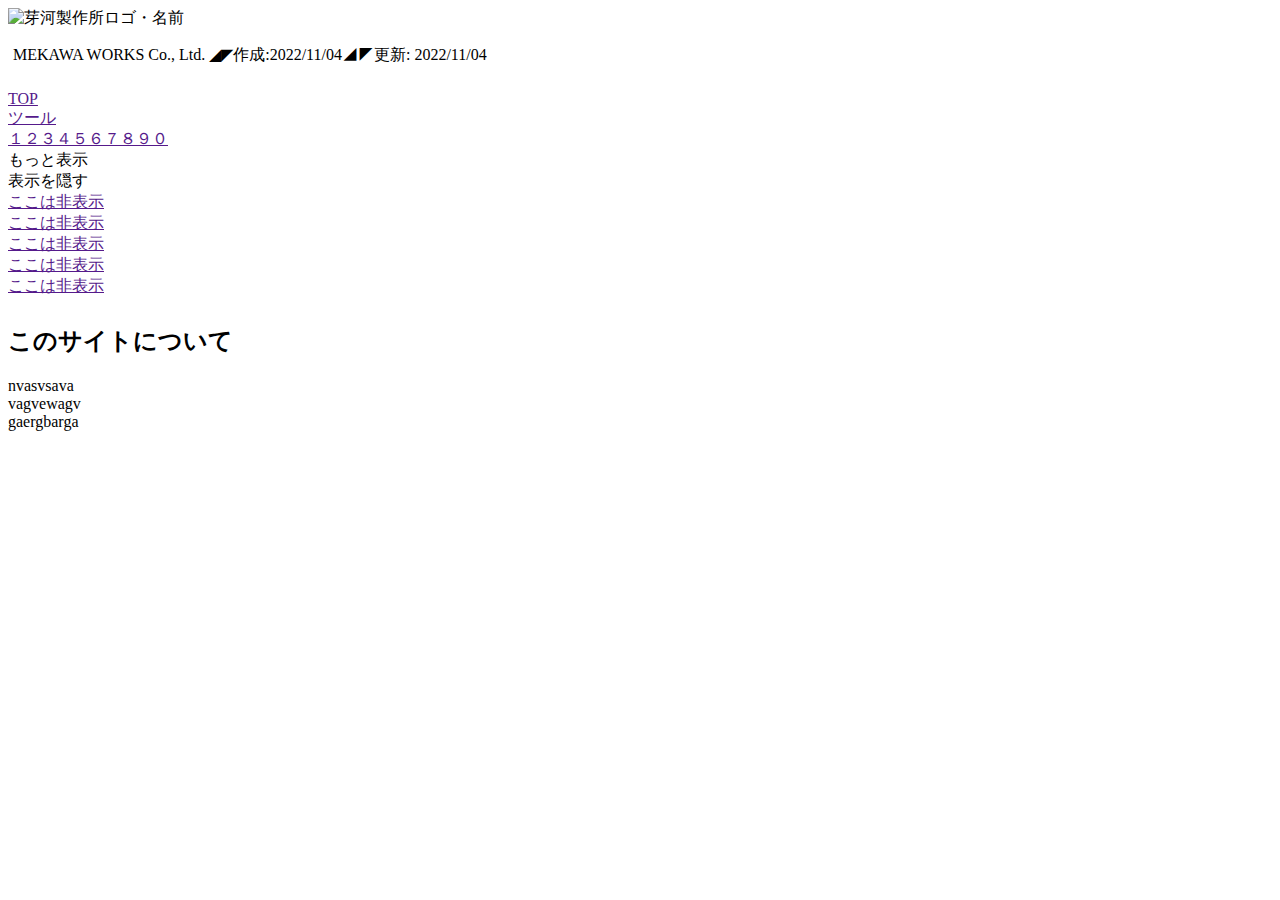
==== mekawa/index.html @ 5d3a5590 "homeから移動しました" ====
<!DOCTYPE html>
<!--UTF-8で読み込んでね pls read as UTF-8-->
<html>
	<!-- 書いたヤツ：あーるけ(Arrk) Twitter:@Arrk_YR -->
	<head>
		<meta charset="utf-8" />
		<meta name="viewport" content="width=device-width, initial-scale=1" />
		<title>芽河製作所</title>
		<link rel="stylesheet" href="ress_min.css" />
		<link rel="stylesheet" href="style.css" />
		
	</head>

	<body>
		<img src="assets/logo_name.png" alt="芽河製作所ロゴ・名前" style="width: 500px;">
		<p style="margin-left: 5px;">MEKAWA WORKS Co., Ltd. ◢◤作成:2022/11/04◢◤更新: 2022/11/04</p>
		<hr style="clear: both; border: transparent;">
		<div id="menu">
			<!--8文字まで-->
			
			<div class="a_bg"><a href="">TOP</a></div>
			<div class="a_bg"><a href="">ツール</a></div>
			<div class="a_bg"><a href="">１２３４５６７８９０</a></div>

			<label for="dtl1" class="dtl">
				<input type="checkbox" name="" id="dtl1" style="display: none;">
				<div class="a_bg"><span class="morebtn">もっと表示</span></div>
				<div class="hidden">
					<div class="a_bg"><span class="hidebtn">表示を隠す</span></div>

					<div class="a_bg"><a href="">ここは非表示</a></div>
					<div class="a_bg"><a href="">ここは非表示</a></div>
					<div class="a_bg"><a href="">ここは非表示</a></div>
					<div class="a_bg"><a href="">ここは非表示</a></div>
					<div class="a_bg"><a href="">ここは非表示</a></div>
				</div>
			</label>
			<hr style="clear: both; border: transparent;">
		</div>
		<div id="main">
			<h2>このサイトについて</h2>
			<p>
				nvasvsava<br>
				vagvewagv<br>
				gaergbarga<br>
			</p>

		</div>
	</body>
</html>
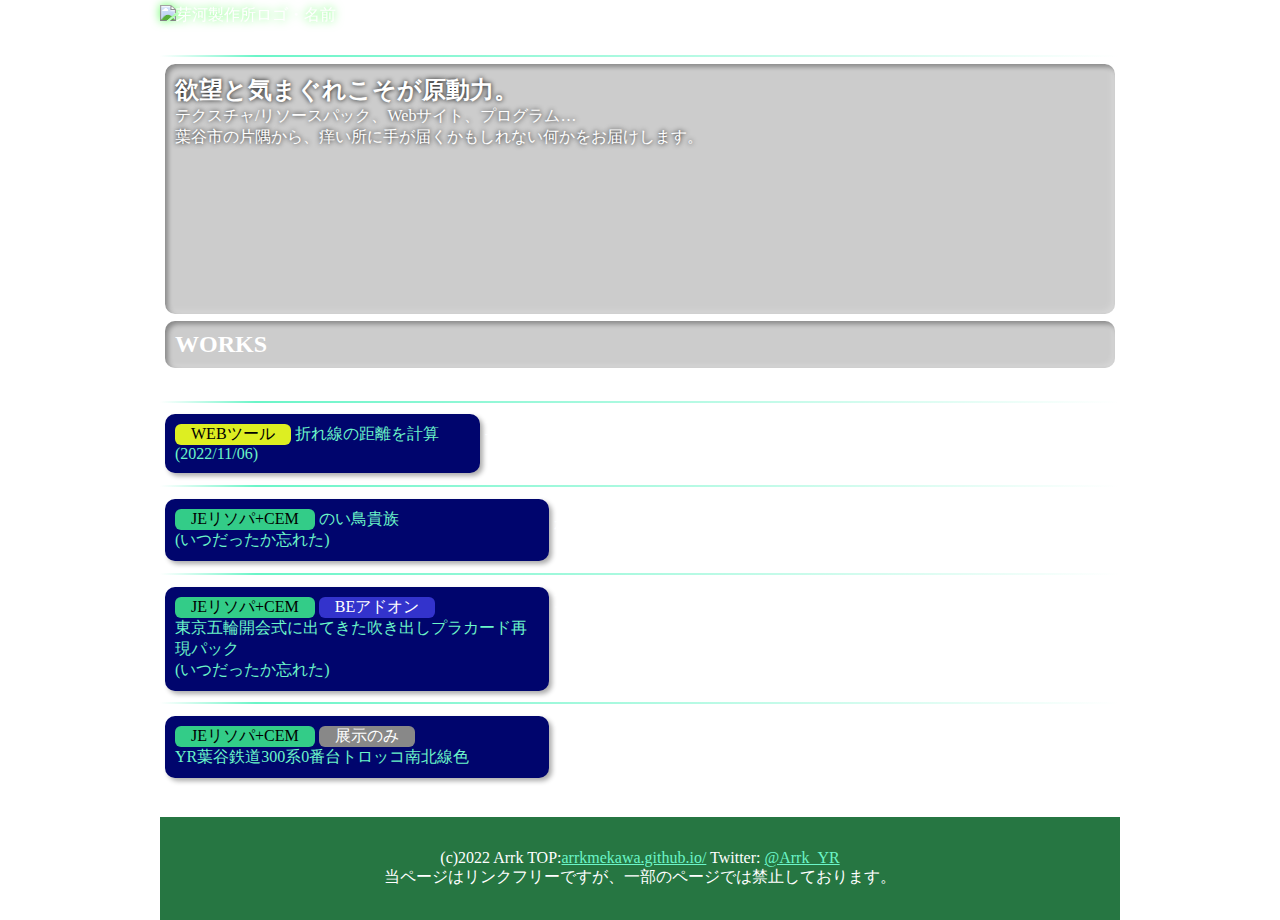
==== commit 7a965986: "index実装" ====
--- a/mekawa/index.html
+++ b/mekawa/index.html
@@ -1,5 +1,4 @@
 <!DOCTYPE html>
-<!--UTF-8で読み込んでね pls read as UTF-8-->
 <html>
 	<!-- 書いたヤツ：あーるけ(Arrk) Twitter:@Arrk_YR -->
 	<head>
@@ -8,43 +7,91 @@
 		<title>芽河製作所</title>
 		<link rel="stylesheet" href="ress_min.css" />
 		<link rel="stylesheet" href="style.css" />
-		
 	</head>
 
 	<body>
-		<img src="assets/logo_name.png" alt="芽河製作所ロゴ・名前" style="width: 500px;">
-		<p style="margin-left: 5px;">MEKAWA WORKS Co., Ltd. ◢◤作成:2022/11/04◢◤更新: 2022/11/04</p>
-		<hr style="clear: both; border: transparent;">
-		<div id="menu">
-			<!--8文字まで-->
-			
-			<div class="a_bg"><a href="">TOP</a></div>
-			<div class="a_bg"><a href="">ツール</a></div>
-			<div class="a_bg"><a href="">１２３４５６７８９０</a></div>
+		<input type="checkbox" name="" id="lightTheme" style="display: none;">
+		<div class="body"><div class="bodyContent">
+			<img src="assets/logo_name2.png" alt="芽河製作所ロゴ・名前" class="topImg" style="width: 480px;">
+			<p style="margin-left: 5px;">
+				<span>MEKAWA WORKS Co., Ltd. ◢◤</span>
+				<span>作成:2022/11/26◢◤更新:2022/12/01</span>
 
-			<label for="dtl1" class="dtl">
-				<input type="checkbox" name="" id="dtl1" style="display: none;">
-				<div class="a_bg"><span class="morebtn">もっと表示</span></div>
-				<div class="hidden">
-					<div class="a_bg"><span class="hidebtn">表示を隠す</span></div>
+				<span class="switchArea">
+					<label for="lightTheme">
+						<span class="theme">ダークテーマ　●　ライトテーマ</span>
+					</label>
+				</span>
+			</p>
+			<hr style="clear: both; border: transparent;">
+			<div class = "top_head neumorphism_back" style="text-shadow: 0px 0px 5px black;">
+				<h2>欲望と気まぐれこそが原動力。</h2>
+				<p style="color: white;">
+					<span>テクスチャ/リソースパック、</span><span>Webサイト、プログラム…</span>
+					<br>
+					<span>葉谷市の片隅から、痒い所に手が届くかもしれない</span><span>何かをお届けします。</span>
+				</p>
+			</div>
 
-					<div class="a_bg"><a href="">ここは非表示</a></div>
-					<div class="a_bg"><a href="">ここは非表示</a></div>
-					<div class="a_bg"><a href="">ここは非表示</a></div>
-					<div class="a_bg"><a href="">ここは非表示</a></div>
-					<div class="a_bg"><a href="">ここは非表示</a></div>
+			<div class = "main">
+				<h2 class="neumorphism_back">WORKS</h2>
+				<p>このサイトそのものもWORKSに入れていいと思う今日この頃。</p>
+				<hr>
+
+				<div class="contents">
+					<a href="calcdist.html" class="neumorphism_front" style="display: inline-block;">
+						<span class="emp yellow">WEBツール</span>
+						<span>折れ線の距離を計算</span>
+						<span>(2022/11/06)</span>
+					</a>
+					<p>
+						道路や鉄道の長さの計算に役立つかもしれない、xz平面上の複数点の距離の合計を算出するWEBツール。
+					</p>
 				</div>
-			</label>
-			<hr style="clear: both; border: transparent;">
-		</div>
-		<div id="main">
-			<h2>このサイトについて</h2>
-			<p>
-				nvasvsava<br>
-				vagvewagv<br>
-				gaergbarga<br>
-			</p>
 
-		</div>
+				<hr>
+
+				<div class="contents">
+					<a href="" class="neumorphism_front">
+						<span class="emp green">JEリソパ+CEM</span>
+						<span>のい鳥貴族</span>
+						<span>(いつだったか忘れた)</span>
+					</a>
+					<p>
+						のい～＾のい～＾<br>
+						かののい鳥をマイクラに。
+					</p>
+				</div>
+
+				<hr>
+				
+				<div class="contents">
+					<a href="" class="neumorphism_front">
+						<span class="emp green">JEリソパ+CEM</span>
+						<span class="emp blue">BEアドオン</span>
+						<span>東京五輪開会式に出てきた吹き出しプラカード再現パック</span>
+						<span>(いつだったか忘れた)</span>
+					</a>
+					<p>
+						東京オリンピック2020の開会式で話題になった(?)吹き出し付きプラカードを、マイクラでトライデントをベースに再現しちゃいました。
+					</p>
+				</div>
+				<hr>
+				<div class="contents">
+					<a href="" class="neumorphism_front">
+						<span class="emp green">JEリソパ+CEM</span>
+						<span class="emp gray">展示のみ</span>
+						<span>YR葉谷鉄道300系0番台トロッコ南北線色</span>
+					</a>
+					<p>
+						葉谷市を走る架鉄、YR葉谷鉄道の南北線及び空港線の一部区間を走るトロッコのリソースパック。
+					</p>
+				</div>
+			</div>
+			<div class="footer">
+				(c)2022 Arrk TOP:<a href="http://arrkmekawa.github.io" target="_blank">arrkmekawa.github.io/</a>  Twitter: <a href="https://twitter.com/Arrk_YR" target="_blank">@Arrk_YR</a><br>
+				当ページはリンクフリーですが、一部のページでは禁止しております。
+			</div>
+		</div></div>
 	</body>
-</html>
+</html>--- a/mekawa/ress_min.css
+++ b/mekawa/ress_min.css
@@ -0,0 +1,237 @@
+/*!
+* ress.css â¢ v1.2.2
+* MIT License
+* github.com/filipelinhares/ress
+*/
+html {
+  box-sizing: border-box;
+  overflow-y: scroll;
+  -webkit-text-size-adjust: 100%;
+}
+*,
+:after,
+:before {
+  background-repeat: no-repeat;
+  box-sizing: inherit;
+}
+:after,
+:before {
+  text-decoration: inherit;
+  vertical-align: inherit;
+}
+* {
+  padding: 0;
+  margin: 0;
+}
+audio:not([controls]) {
+  display: none;
+  height: 0;
+}
+hr {
+  overflow: visible;
+}
+article,
+aside,
+details,
+figcaption,
+figure,
+footer,
+header,
+main,
+menu,
+nav,
+section,
+summary {
+  display: block;
+}
+summary {
+  display: list-item;
+}
+small {
+  font-size: 80%;
+}
+[hidden],
+template {
+  display: none;
+}
+abbr[title] {
+  border-bottom: 1px dotted;
+  text-decoration: none;
+}
+a {
+  background-color: transparent;
+  -webkit-text-decoration-skip: objects;
+}
+a:active,
+a:hover {
+  outline-width: 0;
+}
+code,
+kbd,
+pre,
+samp {
+  font-family: monospace, monospace;
+}
+b,
+strong {
+  font-weight: bolder;
+}
+dfn {
+  font-style: italic;
+}
+mark {
+  background-color: #ff0;
+  color: #000;
+}
+sub,
+sup {
+  font-size: 75%;
+  line-height: 0;
+  position: relative;
+  vertical-align: baseline;
+}
+sub {
+  bottom: -0.25em;
+}
+sup {
+  top: -0.5em;
+}
+input {
+  border-radius: 0;
+}
+[role="button"],
+[type="button"],
+[type="reset"],
+[type="submit"],
+button {
+  cursor: pointer;
+}
+[disabled] {
+  cursor: default;
+}
+[type="number"] {
+  width: auto;
+}
+[type="search"] {
+  -webkit-appearance: textfield;
+}
+[type="search"]::-webkit-search-cancel-button,
+[type="search"]::-webkit-search-decoration {
+  -webkit-appearance: none;
+}
+textarea {
+  overflow: auto;
+  resize: vertical;
+}
+button,
+input,
+optgroup,
+select,
+textarea {
+  font: inherit;
+}
+optgroup {
+  font-weight: 700;
+}
+button {
+  overflow: visible;
+}
+[type="button"]::-moz-focus-inner,
+[type="reset"]::-moz-focus-inner,
+[type="submit"]::-moz-focus-inner,
+button::-moz-focus-inner {
+  border-style: 0;
+  padding: 0;
+}
+[type="button"]::-moz-focus-inner,
+[type="reset"]::-moz-focus-inner,
+[type="submit"]::-moz-focus-inner,
+button:-moz-focusring {
+  outline: 1px dotted ButtonText;
+}
+[type="reset"],
+[type="submit"],
+button,
+html [type="button"] {
+  -webkit-appearance: button;
+}
+button,
+select {
+  text-transform: none;
+}
+button,
+input,
+select,
+textarea {
+  background-color: transparent;
+  border-style: none;
+  color: inherit;
+}
+select {
+  -moz-appearance: none;
+  -webkit-appearance: none;
+}
+select::-ms-expand {
+  display: none;
+}
+select::-ms-value {
+  color: currentColor;
+}
+legend {
+  border: 0;
+  color: inherit;
+  display: table;
+  max-width: 100%;
+  white-space: normal;
+}
+::-webkit-file-upload-button {
+  -webkit-appearance: button;
+  font: inherit;
+}
+[type="search"] {
+  -webkit-appearance: textfield;
+  outline-offset: -2px;
+}
+img {
+  border-style: none;
+}
+progress {
+  vertical-align: baseline;
+}
+svg:not(:root) {
+  overflow: hidden;
+}
+audio,
+canvas,
+progress,
+video {
+  display: inline-block;
+}
+@media screen {
+  [hidden~="screen"] {
+    display: inherit;
+  }
+  [hidden~="screen"]:not(:active):not(:focus):not(:target) {
+    position: absolute !important;
+    clip: rect(0000) !important;
+  }
+}
+[aria-busy="true"] {
+  cursor: progress;
+}
+[aria-controls] {
+  cursor: pointer;
+}
+[aria-disabled] {
+  cursor: default;
+}
+::-moz-selection {
+  background-color: #b3d4fc;
+  color: #000;
+  text-shadow: none;
+}
+::selection {
+  background-color: #b3d4fc;
+  color: #000;
+  text-shadow: none;
+}
--- a/mekawa/style.css
+++ b/mekawa/style.css
@@ -0,0 +1,194 @@
+@import url("https://fonts.googleapis.com/css2?family=M+PLUS+1p:wght@300;500&display=swap");
+
+*{
+	transition: all 0.3s ease-in-out;
+}
+
+.body{
+	background-image: url(assets/bg.png);
+	background-size: 100px;
+	background-repeat: repeat;
+	min-height: 100vh;
+}
+
+.bodyContent{
+	min-width: 480px;
+	max-width: 960px;
+	margin: 0px auto;
+	padding-top: 5px;
+	color: #fff;
+	font-family: 'm+ 1p','ms gothic';
+}
+
+hr{
+	border: none;
+	margin: 0.3em 0;
+	height: 2px;
+	background: linear-gradient(to right, transparent, #6bf5c8 10%, transparent);
+}
+
+/*トップ*/
+
+.topImg{
+	filter: drop-shadow(0px 0px 5px #0f09);
+}
+
+.top_head{
+	background-image: url(assets/2022-11-24_23.39.50.png);
+	background-size: cover;
+	background-position: center;
+	margin: 5px;
+	height: 250px;
+	/* color: white; */
+}
+
+.top_head p, 
+p span,
+a span{
+	display: inline-block;
+}
+
+/*切り替えボタン*/
+
+.switchArea{
+	position: relative;
+	width: calc(9em + 4px);
+	height: 1.5em;
+	vertical-align: middle;
+	overflow: hidden;
+}
+
+.switchArea span{
+	width: max-content;
+}
+
+.switchArea label{
+	display: block;
+	box-sizing: border-box;
+	height: 1.5em;
+	border: 1px solid;
+	border-radius: 1em;
+}
+
+.switchArea label:hover{
+	background-color: #3ca;
+}
+
+.theme{
+	padding: 0 1em;
+	border-radius: 1em;
+}
+
+/*本文コンテンツ*/
+
+.contents{
+	display: flex;
+}
+
+.contents a{
+	max-width: 40%;
+}
+
+/*本文リンク*/
+
+.main a{
+	display: inline-block;
+	vertical-align:top;
+	color: #6bf5c8;
+	background-color: #00056d;
+	text-decoration: none;
+	transition: 0.3s;
+	box-shadow: -3px -3px 5px #fff5, 3px 3px 5px #0005;
+}
+
+.main a:hover{
+	background-color: #00022b;
+	box-shadow: 0px 0px 0px #fff5, 0px 0px 0px #0005, inset 3px 3px 5px #0005, inset -3px -3px 5px #fff5;
+	color: #3ca;
+}
+
+/* フッター */
+.footer{
+	background-color: #267642;
+	margin-top: 2em;
+	padding: 2em 0;
+	text-align: center;
+	color: white;
+}
+
+.footer a{
+	color: #6bf5c8;
+}
+
+/*インライン強調*/
+
+.emp{
+	padding: 0 1em;
+	border-radius: 6px;
+}
+
+.green{
+	background-color: #3c8;
+	color: black;
+}
+
+.yellow{
+	background-color: #de2;
+	color: black;
+}
+
+.blue{
+	background-color: #33c;
+	color: white;
+}
+
+.gray{
+	background-color: #888;
+	color: white;
+}
+
+/*ニューモーフィズム*/
+
+.neumorphism_front,
+.neumorphism_back{
+	background-color: #0003;
+	margin: 7px 5px;
+	padding: 10px;
+	border-radius: 10px;
+
+}
+
+.neumorphism_front{
+	box-shadow: -3px -3px 5px #fff3, 3px 3px 5px #0005;
+}
+
+.neumorphism_back{
+	box-shadow: inset 3px 3px 5px #0005, inset -3px -3px 5px #fff3;
+}
+
+/* ライトテーマ */
+
+#lightTheme:checked ~ .body{
+	background-image: url(assets/bg_light.png);
+}
+
+#lightTheme:checked ~ .body .topImg{
+	filter: drop-shadow(0px 0px 2px #000);
+}
+
+#lightTheme:checked ~ .body :is(p, .main){
+	color: #05272a;
+}
+
+#lightTheme:checked ~ .body .switchArea label{
+	background-color: white;
+}
+
+#lightTheme:checked ~ .body .switchArea label:hover{
+	background-color: #3ca;
+}
+
+#lightTheme:checked ~ .body .switchArea label *{
+	transform: translateX(calc(-8em + 2px));
+}
+
